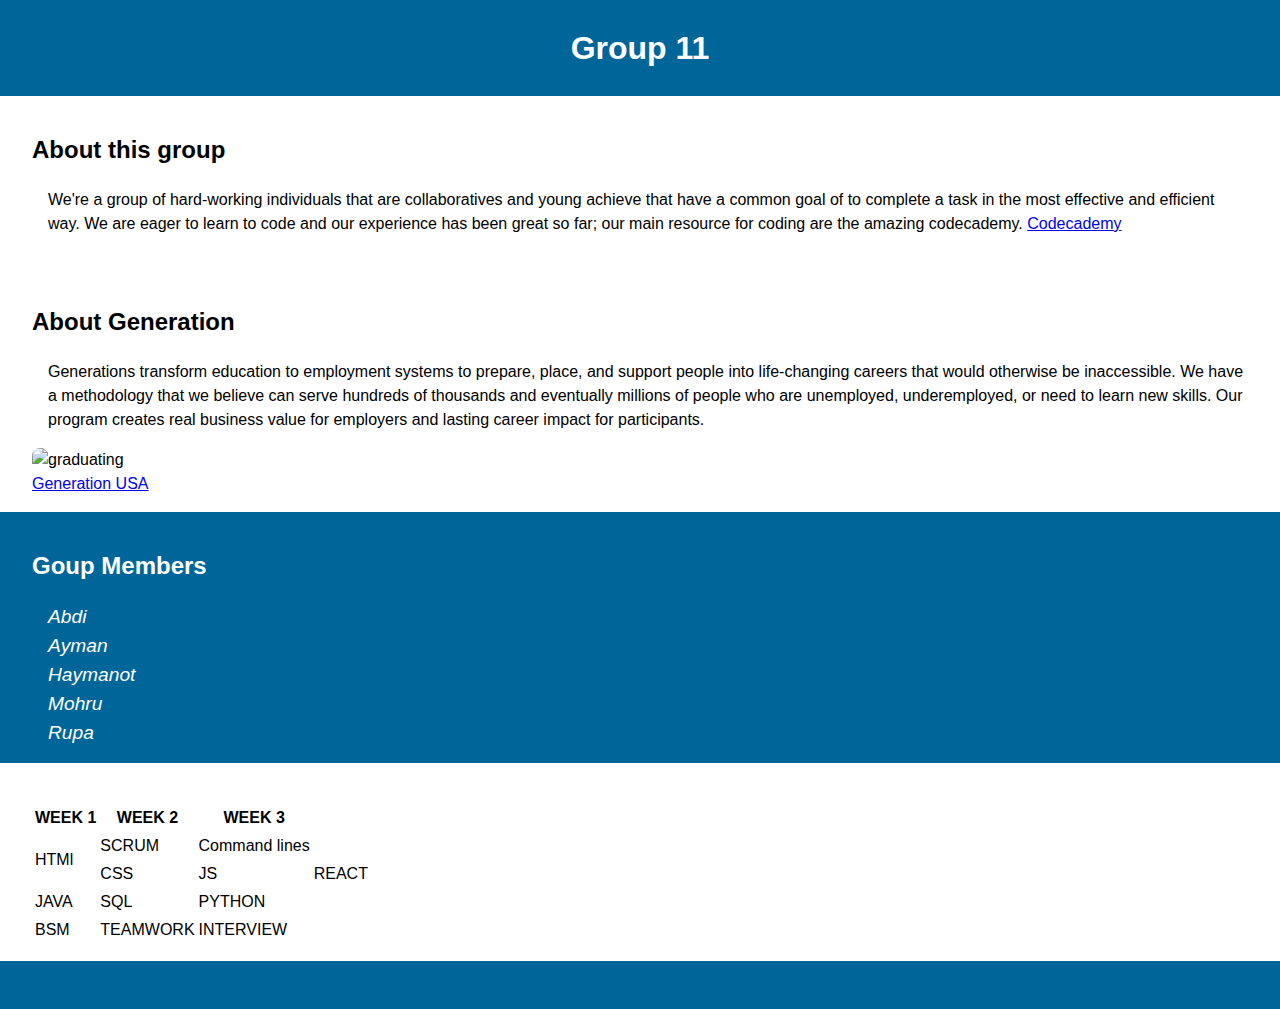
==== 4.4/index.html @ 76d1770a "Add files via upload" ====
<!DOCTYPE html>
<html lang="en">
<head>
  <meta charset="UTF-8">
  <meta name="viewport" content="width=device-width, initial-scale=1.0">
  <meta http-equiv="X-UA-Compatible" content="ie=edge">
  <link rel="stylesheet" href="style.css">
  <title>Group 11</title>
</head>
<body>
  <header class="header">
    <h1 class="header-title">Group 11</h1>
  </header>
  <main>
    <section class="section">
      <h2>About this group</h2>
      <p class="section-content">We're a group of hard-working individuals that are collaboratives and young achieve that have a common goal of to complete a task in the most effective and efficient way. We are eager to learn to code and our experience has been great so far; our main resource for coding are the amazing codecademy.  
      <a href="https://www.codecademy.com/" target="blanck">Codecademy</a>
      </p>
    </section>
    <section class="section">
      <h2>About Generation</h2>
      <p class="section-content">Generations transform education to employment systems to prepare, place, and support people into life-changing careers that would otherwise be inaccessible. We have a methodology that we believe can serve hundreds of thousands and eventually millions of people who are unemployed, underemployed, or need to learn new skills. Our program creates real business value for employers and lasting career impact for participants.</p>
      <img class"img" src="/img/gen.jpg" alt="graduating"><br>     
       <a href="https://www.generation.org/about">Generation USA</a>


    
    </section>

    <section class="section section-accent">
      <h2>Goup Members</h2>
      <ul class="section-content skills-section">
        <li>Abdi</li>
        <li>Ayman</li>
        <li>Haymanot</li>
        <li>Mohru</li>
        <li>Rupa</li>
      </ul>
    </section>
    <section class="section">
      <table >
          <tr>
            <th>WEEK 1</th>
            <th>WEEK 2</th> 
            <th>WEEK 3</th>
          </tr>
          <tr>
            <td rowspan="2">HTMl</td>
            <td>SCRUM</td> 
            <td>Command lines</td>
          </tr>
          <tr>
            <td>CSS</td>
            <td>JS</td> 
            <td>REACT</td>
          </tr>
          <tr>
            <td>JAVA</td>
            <td>SQL</td> 
            <td>PYTHON</td>
          </tr>
          <tr>
            <td>BSM</td>
            <td>TEAMWORK</td> 
            <td>INTERVIEW</td>
          </tr>
        
        </table>
    </section>
      </form>
    </section>
  </main>
  <footer class="footer"></footer>
</body>
</html>
---- 4.4/style.css ----
body {
  margin: 0;
  font-family: Arial;
  line-height: 1.5;
}

.header {
  background-color: #069;
  color: white;
  text-align: center;
  padding: 1.5rem;
}

.header-title {
  margin: 0;
}

.section {
  padding: 1rem 2rem;
}

.section-accent {
  background-color: #069;
  color: white;
}

img {
  border-radius: 8px;
  width: 400px;
  height: 250px;


}
.section-content {
  padding-left: 1rem;
}

.skills-section {
  font-size: 1.2rem;
  font-style: italic;
}

.project-section, .skills-section {
  list-style: none;
  margin: 0;
}

.project-section {
  color: #777;
}

.project-list-item {
  margin-bottom: 1rem;
}
.footer {
  background-color: #069;
  color: white;
  font-size: 1.25rem;
  padding: 1.5rem;
  text-align: center;
}
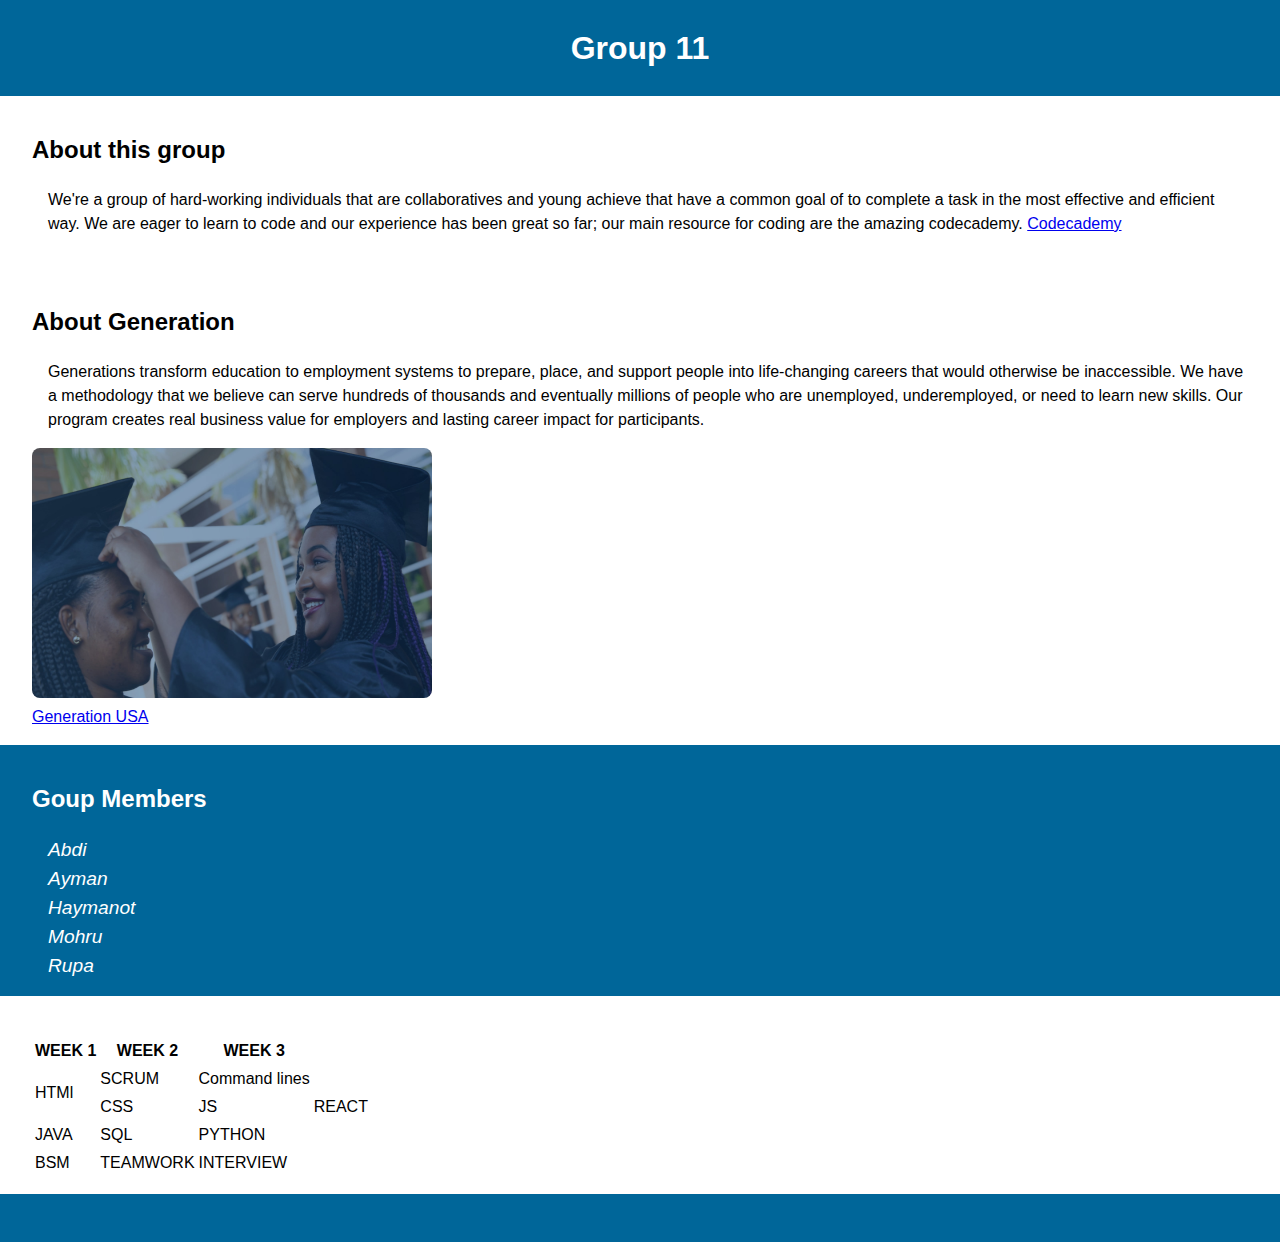
==== commit 59fec20d: "final commit" ====
--- a/4.4/index.html
+++ b/4.4/index.html
@@ -21,7 +21,7 @@
     <section class="section">
       <h2>About Generation</h2>
       <p class="section-content">Generations transform education to employment systems to prepare, place, and support people into life-changing careers that would otherwise be inaccessible. We have a methodology that we believe can serve hundreds of thousands and eventually millions of people who are unemployed, underemployed, or need to learn new skills. Our program creates real business value for employers and lasting career impact for participants.</p>
-      <img class"img" src="/img/gen.jpg" alt="graduating"><br>     
+      <img class"img" src="/4.4/img/gen.jpg" alt="graduating"><br>     
        <a href="https://www.generation.org/about">Generation USA</a>
 
 
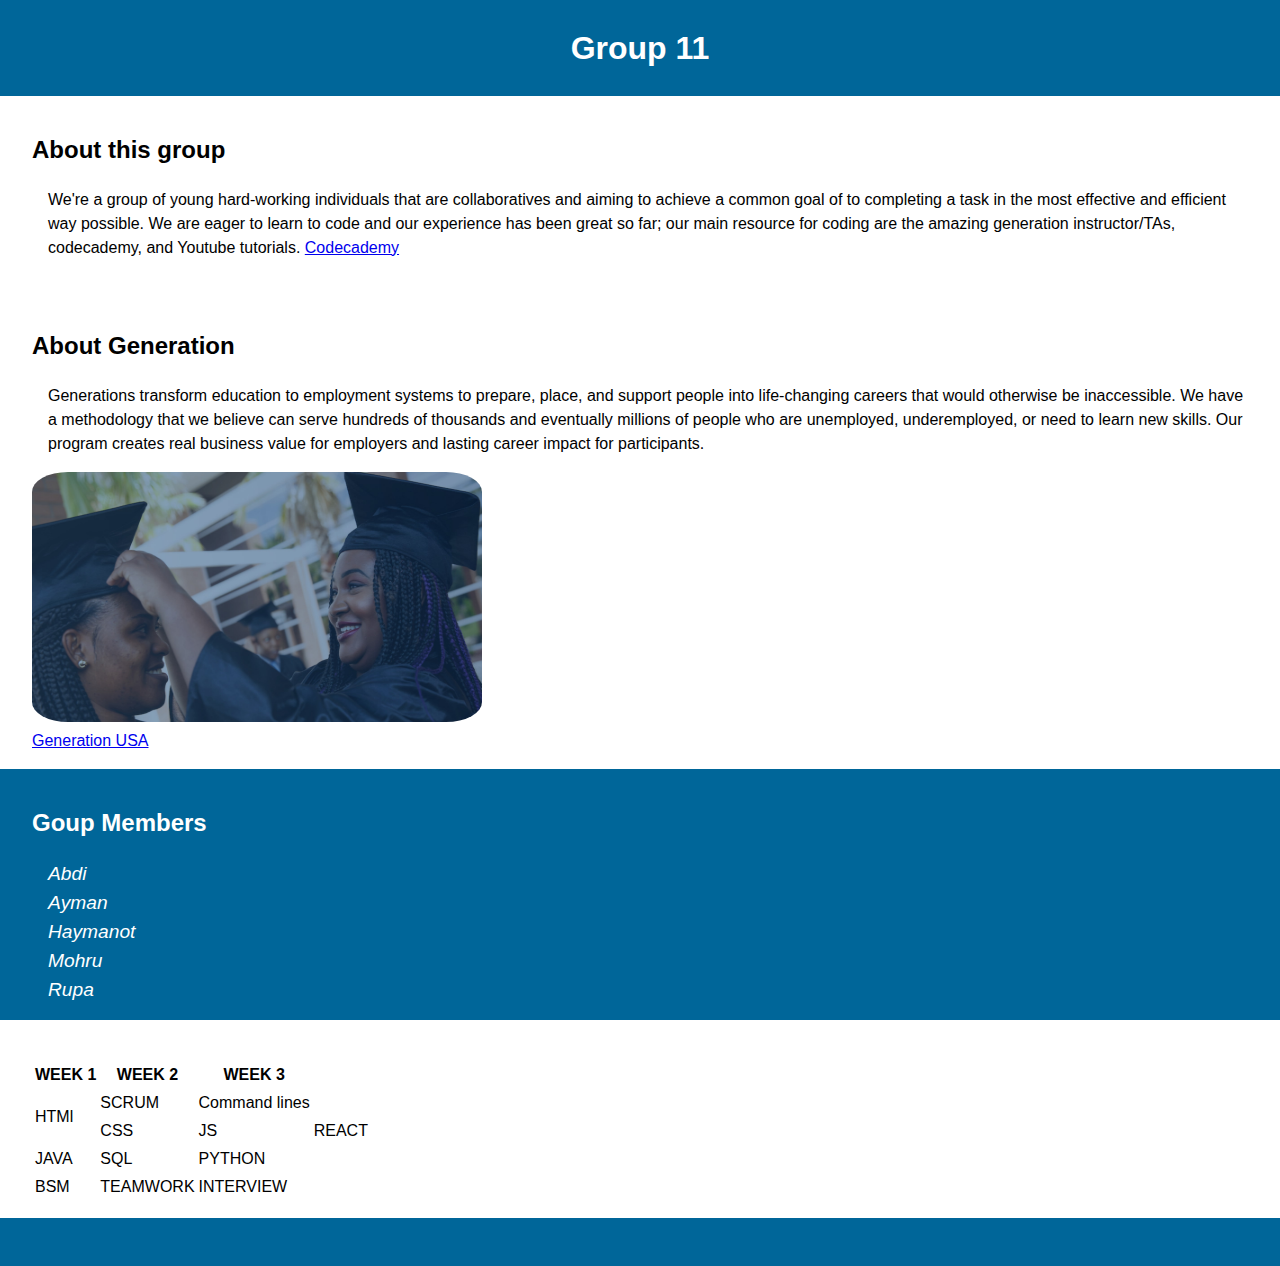
==== commit d69c9096: "spelling checks and minor changes" ====
--- a/4.4/index.html
+++ b/4.4/index.html
@@ -14,7 +14,7 @@
   <main>
     <section class="section">
       <h2>About this group</h2>
-      <p class="section-content">We're a group of hard-working individuals that are collaboratives and young achieve that have a common goal of to complete a task in the most effective and efficient way. We are eager to learn to code and our experience has been great so far; our main resource for coding are the amazing codecademy.  
+      <p class="section-content">We're a group of young hard-working individuals that are collaboratives and aiming to achieve a common goal of to completing a task in the most effective and efficient way possible. We are eager to learn to code and our experience has been great so far; our main resource for coding are the amazing generation instructor/TAs, codecademy, and Youtube tutorials.  
       <a href="https://www.codecademy.com/" target="blanck">Codecademy</a>
       </p>
     </section>
--- a/4.4/style.css
+++ b/4.4/style.css
@@ -25,8 +25,8 @@
 }
 
 img {
-  border-radius: 8px;
-  width: 400px;
+  border-radius: 8%;
+  width: 450px;
   height: 250px;
 
 
